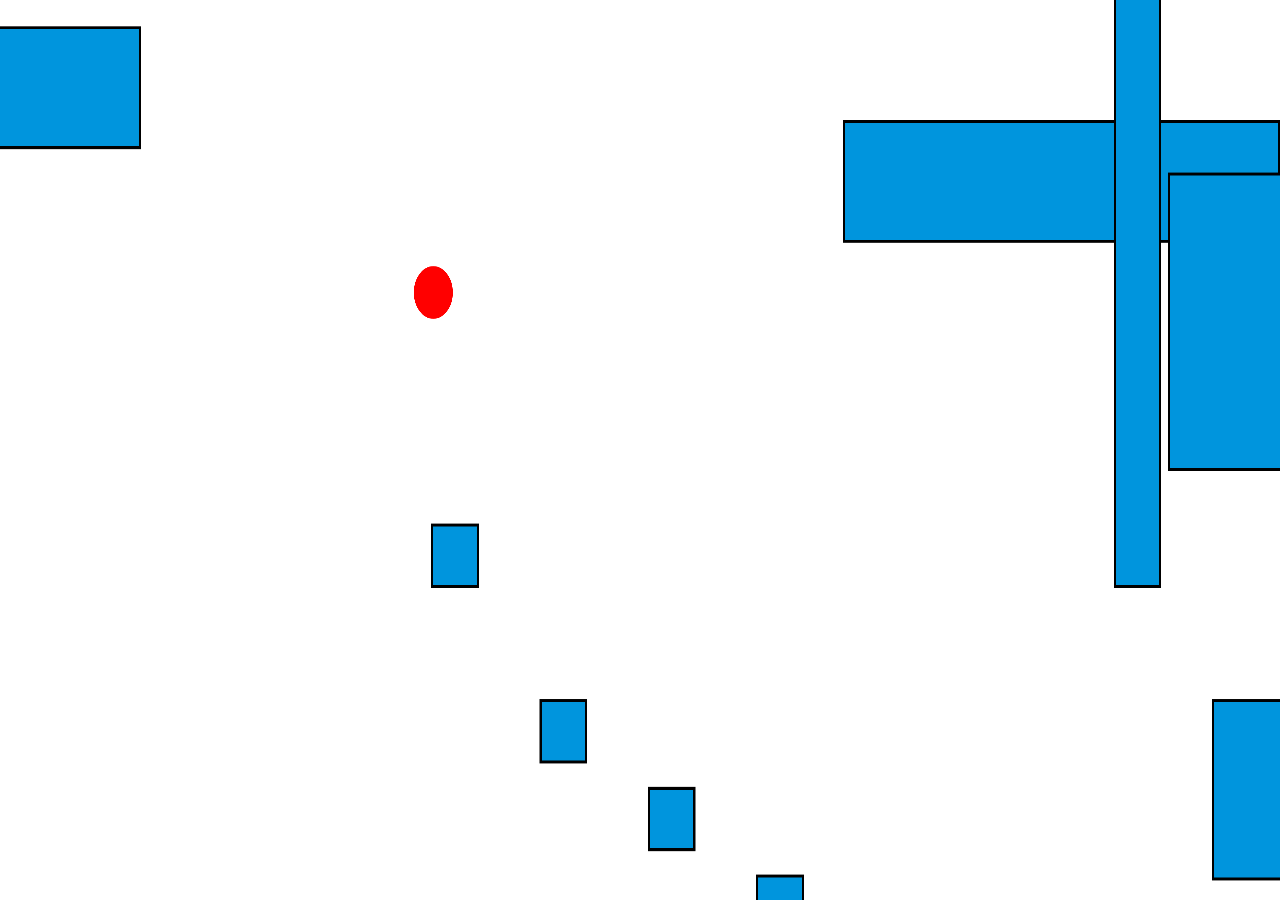
==== index.html @ 86a1b8c7 "finished with all the logic" ====
<!DOCTYPE html>
<html lang="en">
<head>
    <meta charset="UTF-8">
    <meta http-equiv="X-UA-Compatible" content="IE=edge">
    <meta name="viewport" content="width=device-width, initial-scale=1.0">
    <link rel="stylesheet" href="style.css">
    <title>Game</title>
</head>
<body>

    <div id="overlay">


    </div>
    
    <canvas id="canvas"></canvas>

    <script src="app.js"></script>
</body>
</html>
---- style.css ----
#canvas {
	position: absolute;
	
	width: 100%;
	height: 100%;
	top: 0;
	left: 0;
	/* object-fit: contain; */
} 

@media (max-width:700px) {
    #canvas {
		position: absolute;
		width: 100%;
		height: 60%;
		top: 0;
		left: 0;
	} 
}

#main {
	background-image: url("screen.png");
}
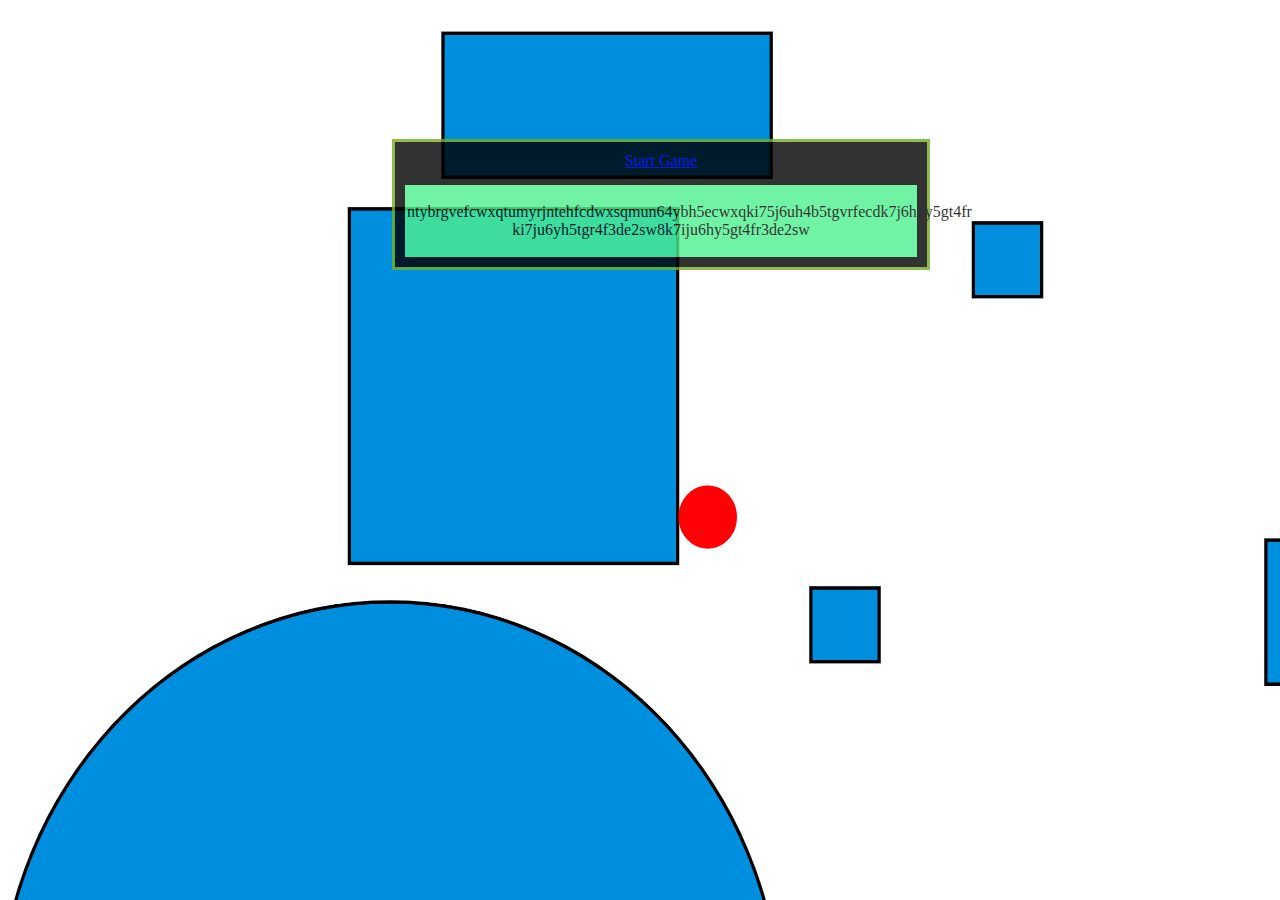
==== commit 9a7982bb: "added ui found bugs" ====
--- a/index.html
+++ b/index.html
@@ -5,17 +5,24 @@
     <meta http-equiv="X-UA-Compatible" content="IE=edge">
     <meta name="viewport" content="width=device-width, initial-scale=1.0">
     <link rel="stylesheet" href="style.css">
-    <title>Game</title>
+    <title>Document</title>
 </head>
-<body>
+<body id="home">
+    
+<!-- <div> -->
+    <div class="center">
+        <a href="game.html" class="button4">Start Game</a>
 
-    <div id="overlay">
-
+        <div class="instructions">
+            <p>ntybrgvefcwxqtumyrjntehfcdwxsqmun64ybh5ecwxqki75j6uh4b5tgvrfecdk7j6huy5gt4fr
+                ki7ju6yh5tgr4f3de2sw8k7iju6hy5gt4fr3de2sw
+            </p>
+        </div>
+        
 
     </div>
+<!-- </div> -->
     
-    <canvas id="canvas"></canvas>
 
-    <script src="app.js"></script>
 </body>
 </html>--- a/style.css
+++ b/style.css
@@ -7,6 +7,88 @@
 	left: 0;
 	/* object-fit: contain; */
 } 
+
+#home {
+	background-image: url("Screenshot.png");
+}
+
+.center {
+	margin-left: 30%; 
+	position: absolute;
+  	width: 40%;
+  	text-align: center;
+  	bottom: 70%;
+  	border: 3px solid #73AD21;
+  	padding: 10px;
+	opacity: 0.8;
+	background: black;
+}
+
+
+#overlay {
+	height: 100%;
+	width: 0%;
+	position: absolute;
+	z-index: 0;
+	top: 0;
+	left: 0;
+	background-image: url("Screenshot.png");
+	/* background-color: rgb(0,0,0);
+	background-color: rgba(0,0,0, 0.9); */
+	overflow-x: hidden;
+	transition: 0.5s;
+  } 
+
+#start-game {
+	display: inline-block;
+	padding:0.3em 1.2em;
+	background:#4ef18f;
+	opacity: 1;
+	margin: auto;
+	border:0.16em solid rgba(255,255,255,0);
+	border-radius:2em;
+	box-sizing: border-box;
+	text-decoration:none;
+	font-family:'Roboto',sans-serif;
+	font-weight:300;
+	color: black;
+	text-shadow: 0 0.04em 0.04em rgba(0,0,0,0.35);
+	text-align:center;
+	transition: all 0.2s;
+	animation: button4 3s infinite linear;
+	position:relative;
+}
+
+a.button4:hover{
+	border-color: rgba(255,255,255,1);
+	}
+	@media all and (max-width:30em){
+	 a.button4{
+		display:block;
+		margin:0.2em auto;
+	}
+}
+
+.instructions {
+	margin-top: 3%;
+	background:#4ef18f;
+	border:0.16em solid rgba(255,255,255,0);
+}
+
+p {
+	/* color: white; */
+}
+
+@keyframes button4 {
+	0%{top:0em}
+	40%{top:0em}
+	43%{top:-0.4em}
+	46%{top:0em}
+	48%{top:-0.2em}
+	50%{top:0em}
+	100%{top:0em;}
+}
+	
 
 @media (max-width:700px) {
     #canvas {
@@ -18,6 +100,3 @@
 	} 
 }
 
-#main {
-	background-image: url("screen.png");
-}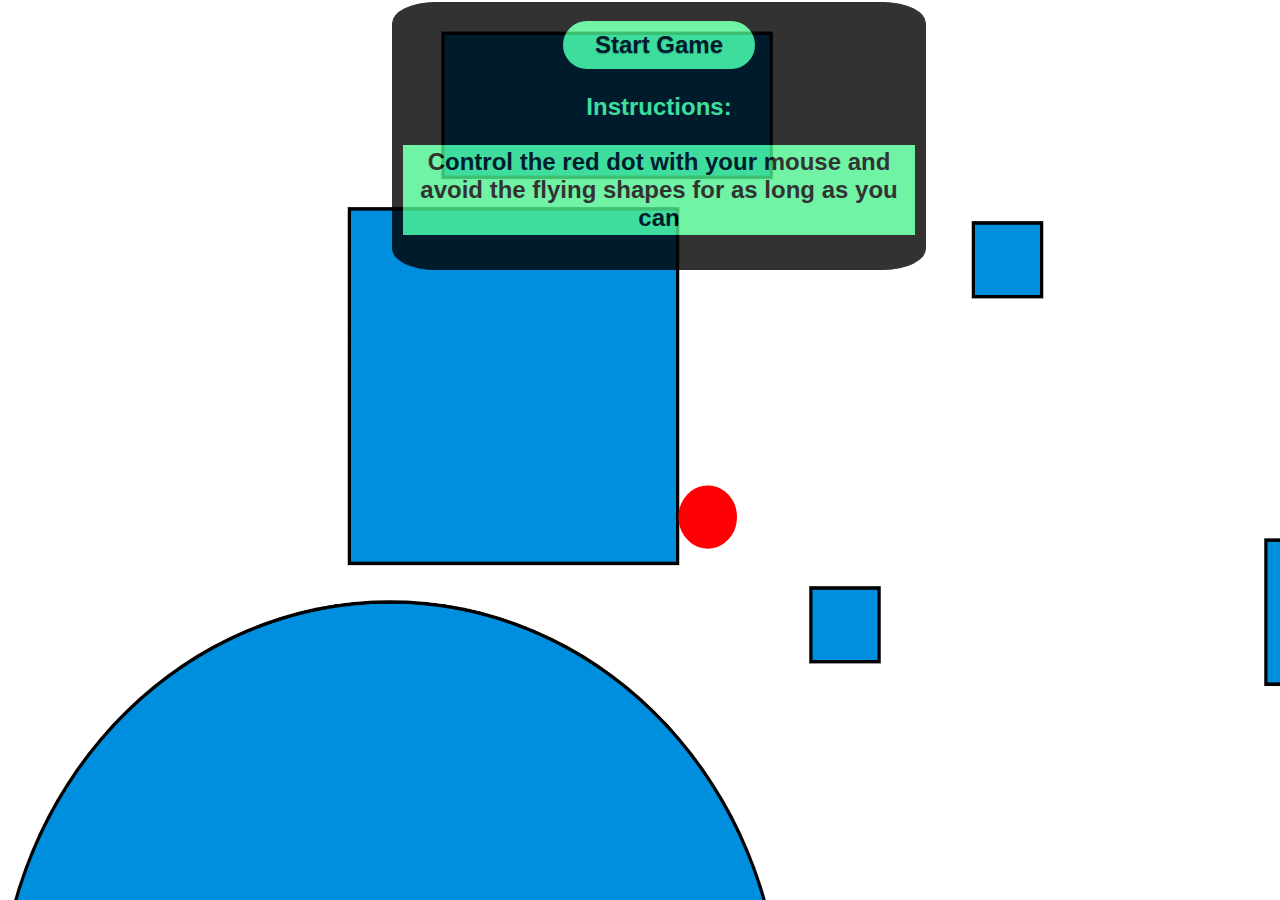
==== commit b81571eb: "beta version done, just needs to be spruced up" ====
--- a/index.html
+++ b/index.html
@@ -11,13 +11,16 @@
     
 <!-- <div> -->
     <div class="center">
-        <a href="game.html" class="button4">Start Game</a>
+        <a id="start-game" href="game.html" class="button4">Start Game</a>
 
-        <div class="instructions">
-            <p>ntybrgvefcwxqtumyrjntehfcdwxsqmun64ybh5ecwxqki75j6uh4b5tgvrfecdk7j6huy5gt4fr
-                ki7ju6yh5tgr4f3de2sw8k7iju6hy5gt4fr3de2sw
+        
+            <h3>Instructions:</h3>
+            <p class="instructions">
+                Control the red dot with your mouse and<br>
+                avoid the flying shapes for as long as you can
+        
             </p>
-        </div>
+    
         
 
     </div>
--- a/style.css
+++ b/style.css
@@ -18,7 +18,8 @@
   	width: 40%;
   	text-align: center;
   	bottom: 70%;
-  	border: 3px solid #73AD21;
+  	border: 1px solid black;
+	border-radius: 8%;
   	padding: 10px;
 	opacity: 0.8;
 	background: black;
@@ -32,9 +33,10 @@
 	z-index: 0;
 	top: 0;
 	left: 0;
-	background-image: url("Screenshot.png");
-	/* background-color: rgb(0,0,0);
-	background-color: rgba(0,0,0, 0.9); */
+	color: white;
+	/* background-image: url("Screenshot.png"); */
+	background-color: rgb(0,0,0);
+	background-color: rgba(0,0,0, 0.7);
 	overflow-x: hidden;
 	transition: 0.5s;
   } 
@@ -45,12 +47,14 @@
 	background:#4ef18f;
 	opacity: 1;
 	margin: auto;
+	margin-top: 8px;
 	border:0.16em solid rgba(255,255,255,0);
 	border-radius:2em;
 	box-sizing: border-box;
 	text-decoration:none;
 	font-family:'Roboto',sans-serif;
-	font-weight:300;
+	font-weight: bold;
+	font-size: 150%;
 	color: black;
 	text-shadow: 0 0.04em 0.04em rgba(0,0,0,0.35);
 	text-align:center;
@@ -59,7 +63,7 @@
 	position:relative;
 }
 
-a.button4:hover{
+#start-game:hover{
 	border-color: rgba(255,255,255,1);
 	}
 	@media all and (max-width:30em){
@@ -69,14 +73,21 @@
 	}
 }
 
-.instructions {
-	margin-top: 3%;
-	background:#4ef18f;
-	border:0.16em solid rgba(255,255,255,0);
+h3 {
+	color: #4ef18f;;
+	font-family:'Roboto',sans-serif;
+	font-weight: bold;
+	font-size: 150%;
 }
 
 p {
-	/* color: white; */
+	margin-top: 3%;
+	background:#4ef18f;
+	color: black;
+	border:0.16em solid rgba(255,255,255,0);
+	font-family:'Roboto',sans-serif;
+	font-weight: bold;
+	font-size: 150%;
 }
 
 @keyframes button4 {
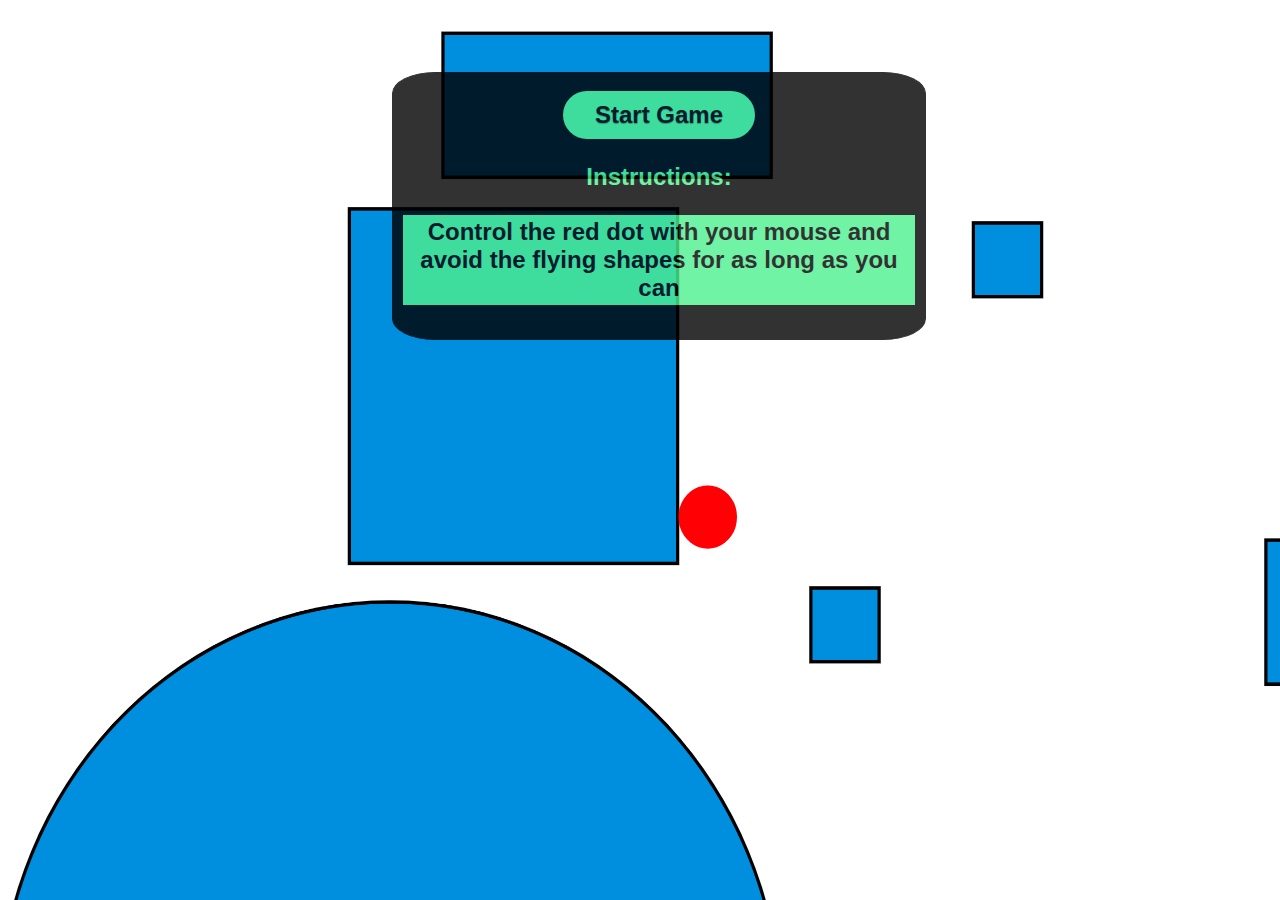
==== commit 2c52447a: "polished it up" ====
--- a/index.html
+++ b/index.html
@@ -4,16 +4,15 @@
     <meta charset="UTF-8">
     <meta http-equiv="X-UA-Compatible" content="IE=edge">
     <meta name="viewport" content="width=device-width, initial-scale=1.0">
+    <link rel="icon" href="bullet_square_blue.png">
     <link rel="stylesheet" href="style.css">
     <title>Document</title>
 </head>
 <body id="home">
     
-<!-- <div> -->
     <div class="center">
         <a id="start-game" href="game.html" class="button4">Start Game</a>
 
-        
             <h3>Instructions:</h3>
             <p class="instructions">
                 Control the red dot with your mouse and<br>
@@ -24,8 +23,6 @@
         
 
     </div>
-<!-- </div> -->
-    
 
 </body>
 </html>--- a/style.css
+++ b/style.css
@@ -13,11 +13,11 @@
 }
 
 .center {
+	margin-top: 5%;
 	margin-left: 30%; 
 	position: absolute;
   	width: 40%;
   	text-align: center;
-  	bottom: 70%;
   	border: 1px solid black;
 	border-radius: 8%;
   	padding: 10px;
@@ -34,7 +34,6 @@
 	top: 0;
 	left: 0;
 	color: white;
-	/* background-image: url("Screenshot.png"); */
 	background-color: rgb(0,0,0);
 	background-color: rgba(0,0,0, 0.7);
 	overflow-x: hidden;
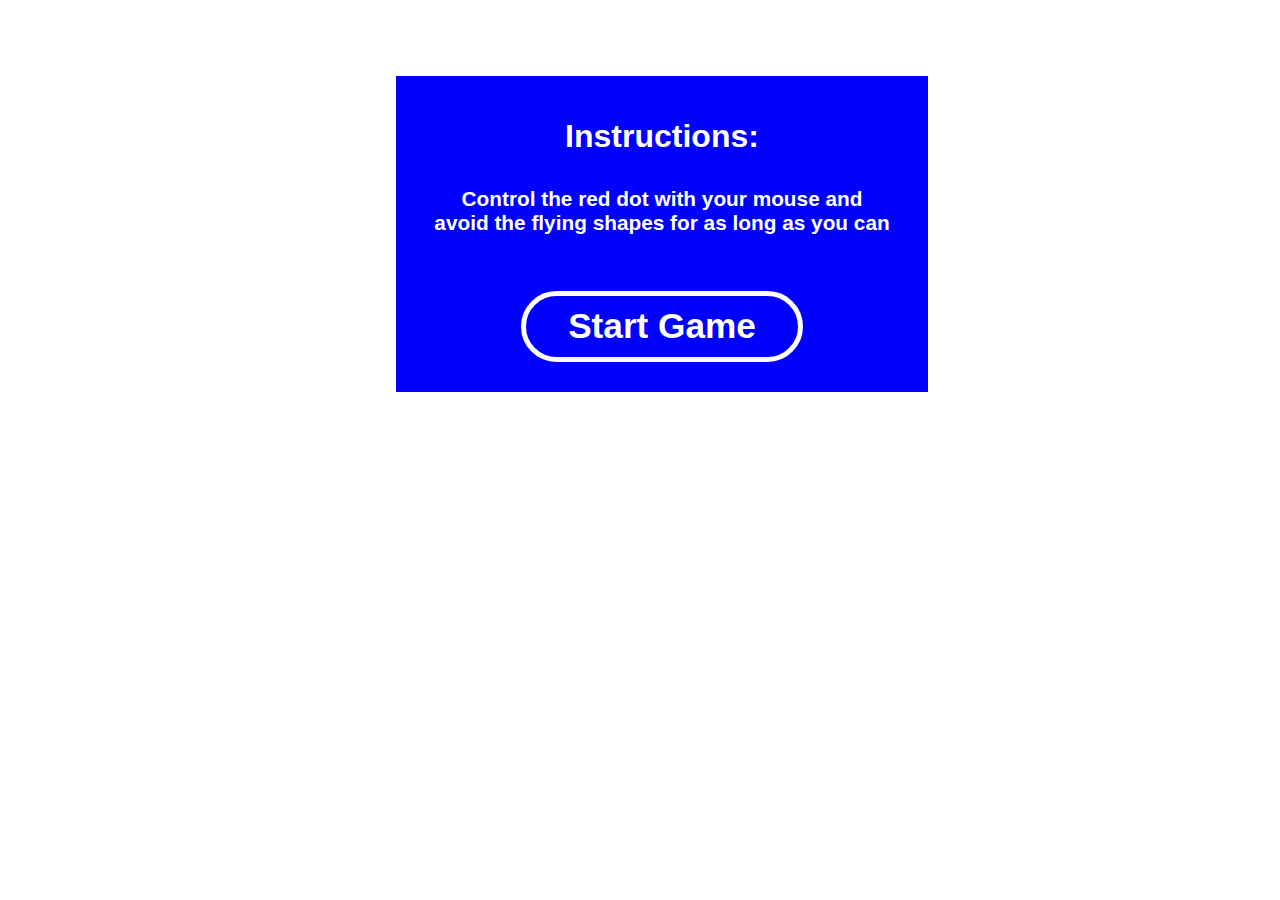
==== commit 31f883f6: "testing mobile and changing ui" ====
--- a/index.html
+++ b/index.html
@@ -6,21 +6,22 @@
     <meta name="viewport" content="width=device-width, initial-scale=1.0">
     <link rel="icon" href="bullet_square_blue.png">
     <link rel="stylesheet" href="style.css">
-    <title>Document</title>
+    <title>Flying Stuff Game</title>
 </head>
-<body id="home">
+<body id="home" class="home">
     
     <div class="center">
-        <a id="start-game" href="game.html" class="button4">Start Game</a>
 
-            <h3>Instructions:</h3>
+            <h3 class="instructionsHeader">Instructions:</h3>
             <p class="instructions">
                 Control the red dot with your mouse and<br>
                 avoid the flying shapes for as long as you can
         
             </p>
     
-        
+            <a id="start-game" href="game.html" class="start-game">
+                Start Game
+            </a>
 
     </div>
 
--- a/style.css
+++ b/style.css
@@ -1,3 +1,8 @@
+*{
+	font-family:'Roboto',sans-serif;
+}
+
+
 #canvas {
 	position: absolute;
 	
@@ -9,7 +14,7 @@
 } 
 
 #home {
-	background-image: url("Screenshot.png");
+	/* background-color: blue; */
 }
 
 .center {
@@ -18,11 +23,10 @@
 	position: absolute;
   	width: 40%;
   	text-align: center;
-  	border: 1px solid black;
-	border-radius: 8%;
   	padding: 10px;
-	opacity: 0.8;
-	background: black;
+	padding-bottom: 10px;
+	background: blue;
+	border: solid 4px #fff;
 }
 
 
@@ -40,64 +44,65 @@
 	transition: 0.5s;
   } 
 
+  .centerOverlay {
+	margin-top: 5%;
+	margin-left: 30%; 
+	position: absolute;
+  	width: 40%;
+  	text-align: center;
+  	padding: 10px;
+	padding-bottom: 10px;
+	background: blue;
+	border-radius: 5px;
+}
+
+
 #start-game {
 	display: inline-block;
 	padding:0.3em 1.2em;
-	background:#4ef18f;
-	opacity: 1;
 	margin: auto;
-	margin-top: 8px;
-	border:0.16em solid rgba(255,255,255,0);
+	background-color: blue;
+	margin-top: 35px;
+	margin-bottom: 20px;
+	border:0.16em solid rgba(255,255,255,1);
 	border-radius:2em;
-	box-sizing: border-box;
 	text-decoration:none;
-	font-family:'Roboto',sans-serif;
 	font-weight: bold;
-	font-size: 150%;
-	color: black;
-	text-shadow: 0 0.04em 0.04em rgba(0,0,0,0.35);
+	font-size: 2.2rem;
+	color: white;
 	text-align:center;
 	transition: all 0.2s;
-	animation: button4 3s infinite linear;
-	position:relative;
 }
 
 #start-game:hover{
-	border-color: rgba(255,255,255,1);
-	}
-	@media all and (max-width:30em){
-	 a.button4{
-		display:block;
-		margin:0.2em auto;
-	}
+	border:0.25em solid rgba(255,255,255,1);
 }
 
-h3 {
-	color: #4ef18f;;
-	font-family:'Roboto',sans-serif;
+.instructionsHeader{
+	font-size: 2rem;
 	font-weight: bold;
-	font-size: 150%;
+	color: #FFF;
 }
 
-p {
-	margin-top: 3%;
-	background:#4ef18f;
-	color: black;
-	border:0.16em solid rgba(255,255,255,0);
-	font-family:'Roboto',sans-serif;
+.instructions{
+	font-size: 1.3rem;
+	color: #FFF;
 	font-weight: bold;
-	font-size: 150%;
 }
 
-@keyframes button4 {
-	0%{top:0em}
-	40%{top:0em}
-	43%{top:-0.4em}
-	46%{top:0em}
-	48%{top:-0.2em}
-	50%{top:0em}
-	100%{top:0em;}
+#game-over-msg{
+	font-size: 1.9rem;
+	color: #FFF;
+	font-weight: bold;
 }
+
+#display-score{
+	font-size: 1.4rem;
+	color: #FFF;
+	font-weight: bold;
+}
+
+
 	
 
 @media (max-width:700px) {
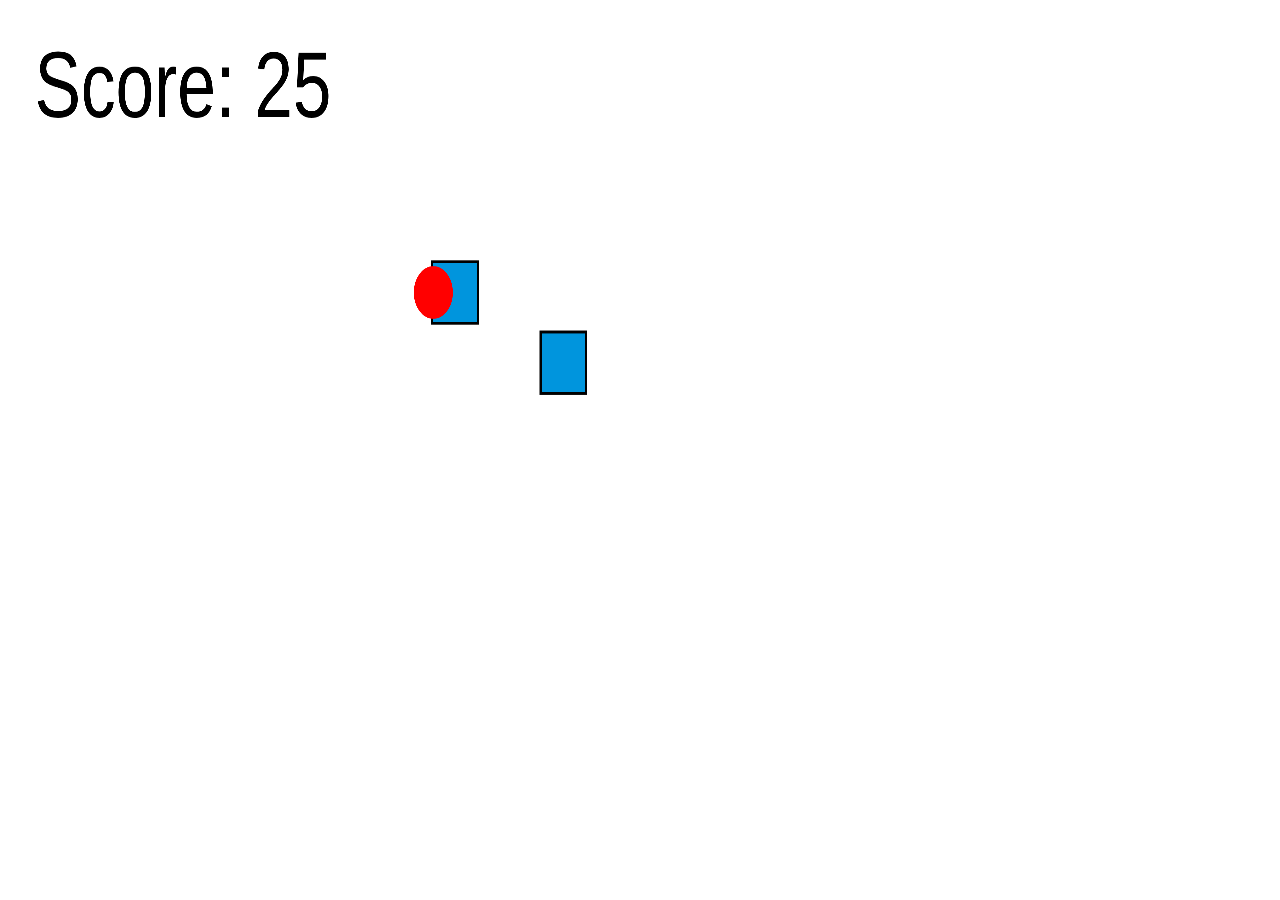
==== commit e18be4f5: "finishing up ui" ====
--- a/index.html
+++ b/index.html
@@ -8,22 +8,17 @@
     <link rel="stylesheet" href="style.css">
     <title>Flying Stuff Game</title>
 </head>
-<body id="home" class="home">
+<body>
     
-    <div class="center">
-
-            <h3 class="instructionsHeader">Instructions:</h3>
-            <p class="instructions">
-                Control the red dot with your mouse and<br>
-                avoid the flying shapes for as long as you can
-        
-            </p>
+    <canvas id="canvas"></canvas>
+    <div id="overlay"> 
+        <div class="centerOverlay">
+            <button id="start-game">Start Game</button>
+            <p id="game-over-msg"></p>
+            <p id="display-score"></p>
+        </div>
+    </div>    
     
-            <a id="start-game" href="game.html" class="start-game">
-                Start Game
-            </a>
-
-    </div>
-
+    <script src="app.js"></script>
 </body>
 </html>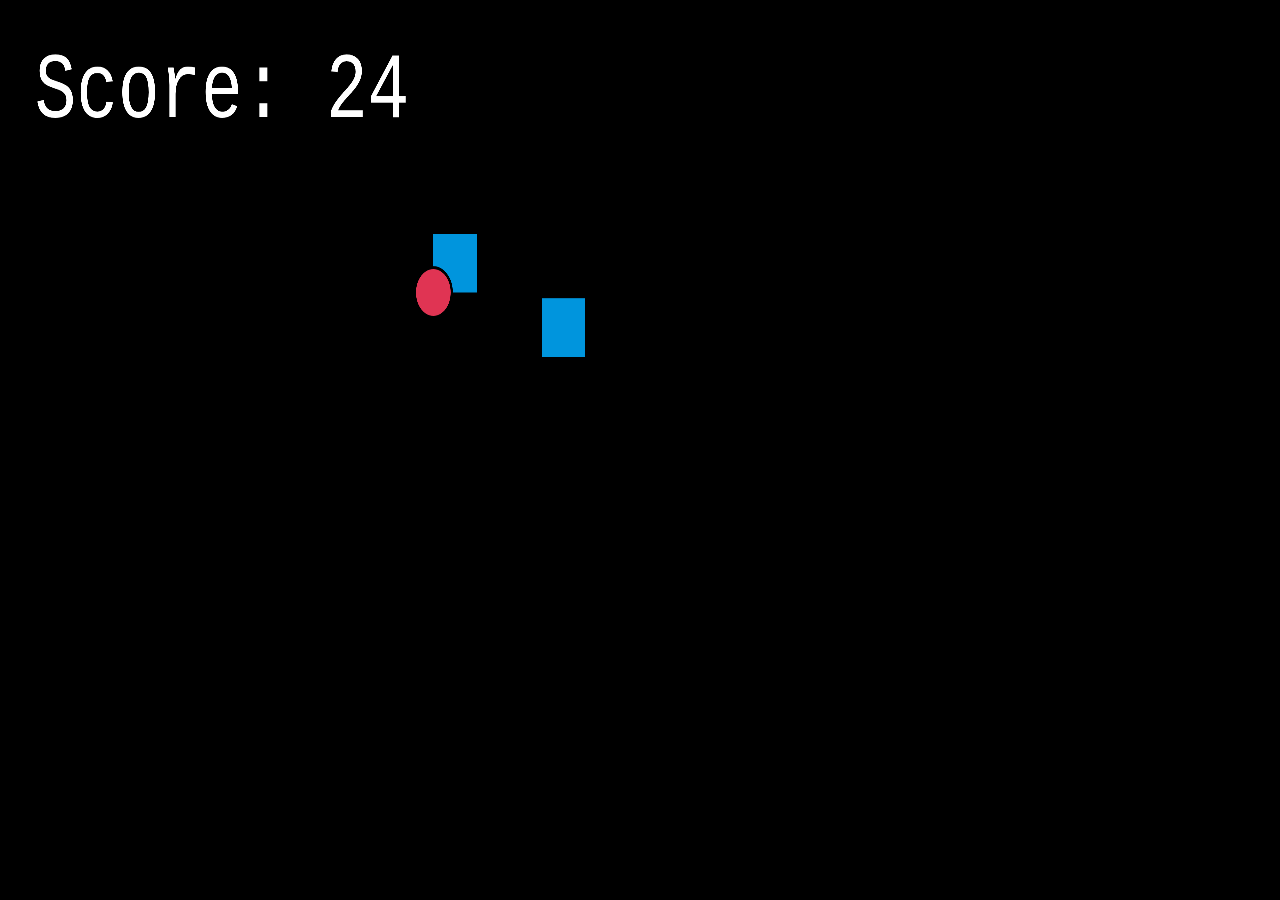
==== commit 00c64101: "testing getting highscores" ====
--- a/index.html
+++ b/index.html
@@ -13,9 +13,13 @@
     <canvas id="canvas"></canvas>
     <div id="overlay"> 
         <div class="centerOverlay">
-            <button id="start-game">Start Game</button>
+            <button id="start-game" class="game-btn">Start Game</button>
             <p id="game-over-msg"></p>
             <p id="display-score"></p>
+            <!-- <p id="">High Scores:</p>
+            <p id="">Enter your name</p>
+            <input type="text" placeholder="Enter your name">
+            <button></button> -->
         </div>
     </div>    
     
--- a/style.css
+++ b/style.css
@@ -1,47 +1,26 @@
 *{
-	font-family:'Roboto',sans-serif;
+	font-family: Courier New, monospace;
 }
 
 
 #canvas {
 	position: absolute;
-	
 	width: 100%;
 	height: 100%;
 	top: 0;
 	left: 0;
+	background-color: black;
 	/* object-fit: contain; */
 } 
-
-#home {
-	/* background-color: blue; */
-}
-
-.center {
-	margin-top: 5%;
-	margin-left: 30%; 
-	position: absolute;
-  	width: 40%;
-  	text-align: center;
-  	padding: 10px;
-	padding-bottom: 10px;
-	background: blue;
-	border: solid 4px #fff;
-}
-
 
 #overlay {
 	height: 100%;
 	width: 0%;
 	position: absolute;
-	z-index: 0;
 	top: 0;
 	left: 0;
 	color: white;
-	background-color: rgb(0,0,0);
-	background-color: rgba(0,0,0, 0.7);
 	overflow-x: hidden;
-	transition: 0.5s;
   } 
 
   .centerOverlay {
@@ -52,52 +31,47 @@
   	text-align: center;
   	padding: 10px;
 	padding-bottom: 10px;
-	background: blue;
 	border-radius: 5px;
 }
 
 
-#start-game {
+/* #start-game:hover{
+	color: #d3d8de;
+	cursor: pointer;
+	border:0.16em solid #d3d8de;
+} */
+
+.game-btn {
 	display: inline-block;
 	padding:0.3em 1.2em;
 	margin: auto;
-	background-color: blue;
+	background-color: black;
 	margin-top: 35px;
 	margin-bottom: 20px;
-	border:0.16em solid rgba(255,255,255,1);
-	border-radius:2em;
+	border:0.1em solid rgba(255,255,255,1);
+	border-radius:.5em;
 	text-decoration:none;
 	font-weight: bold;
 	font-size: 2.2rem;
 	color: white;
 	text-align:center;
-	transition: all 0.2s;
 }
 
-#start-game:hover{
-	border:0.25em solid rgba(255,255,255,1);
-}
-
-.instructionsHeader{
-	font-size: 2rem;
-	font-weight: bold;
-	color: #FFF;
-}
-
-.instructions{
-	font-size: 1.3rem;
-	color: #FFF;
-	font-weight: bold;
+.game-btn:hover{
+	background-color: #071a38;
+	color: #d3d8de;
+	cursor: pointer;
+	border:0.1em solid #d3d8de;
 }
 
 #game-over-msg{
-	font-size: 1.9rem;
+	font-size: 2.3rem;
 	color: #FFF;
 	font-weight: bold;
 }
 
 #display-score{
-	font-size: 1.4rem;
+	font-size: 2.3rem;
 	color: #FFF;
 	font-weight: bold;
 }
